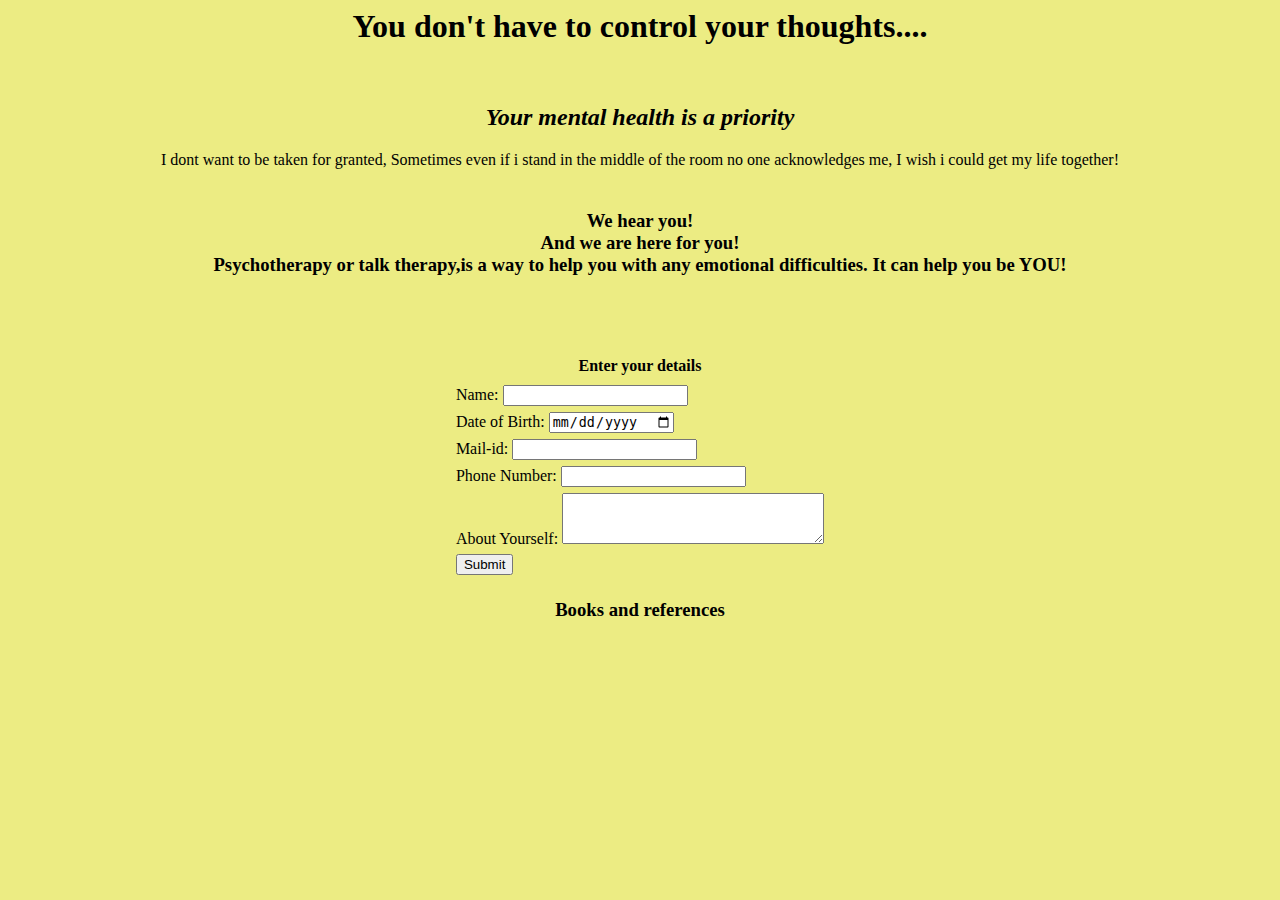
==== index.html @ ae57406c "Add initial cv website files" ====
<html>
    <head>
        <meta http-equiv="Content-Type" content="text/html;charset=UTF-8">
        <title></title>
      <center>
        <h1>You don't have to control your thoughts....</h1><br>
    <h2><i>Your mental health is a priority</i></h2></center>  
<center>
    I dont want to be taken for granted, Sometimes even if i stand in the middle of the room no one acknowledges me,
    I wish i could get my life together! <br>
        <h3><br>
            We hear you!
            <br>And we are here for you!
<br>
            Psychotherapy or talk therapy,is a way to help you with any emotional difficulties.
            It can help you be YOU! </h3>
       <br> <img src=https://encrypted-tbn0.gstatic.com/images?q=tbn:ANd9GcRiTyZXzQaep2gaGqJDkISXGr3f1zuTRR3_FA&usqp=CAU alt=""><br>
   
</center>
</head>

    <body style= "background-color:rgb(236, 236, 131)">
      <h1></h1>
          <center>
    <form action="" method="post" enctype="text/plain">
        <table cellspacing="4">
            <tr>
                <br>
                <thead><th>Enter your details</th></thead>
                <td> <label> Name:</label>
                <input type="text" name="" id=""></td>
            </tr>


        <tr>
            <td><label>Date of Birth:</label>
                <input type="date">
            </td>
        </tr>
           
            <tr>
                <td><label>Mail-id:</label>
                <input type="text"></td>
            </tr>
            <tr>
                <td> <label>Phone Number:</label>
                <input type="text">
               </td>
            </tr>
            <tr>
                <td> <label> About Yourself:</label>
                    <textarea name="name" cols="30" rows="3"></textarea></td>
            </tr>

            <tr>
                <td>  <input type="submit"></td>
            </tr>
          
        </table>
    </center>
        
         </form>


   <center> <h3>Books and references</h3>
    <a> </a>   
    <a> </a> 
    <a> </a> 
    <a> </a> 
    <a> </a> 
    </center>

    </body>
</html>
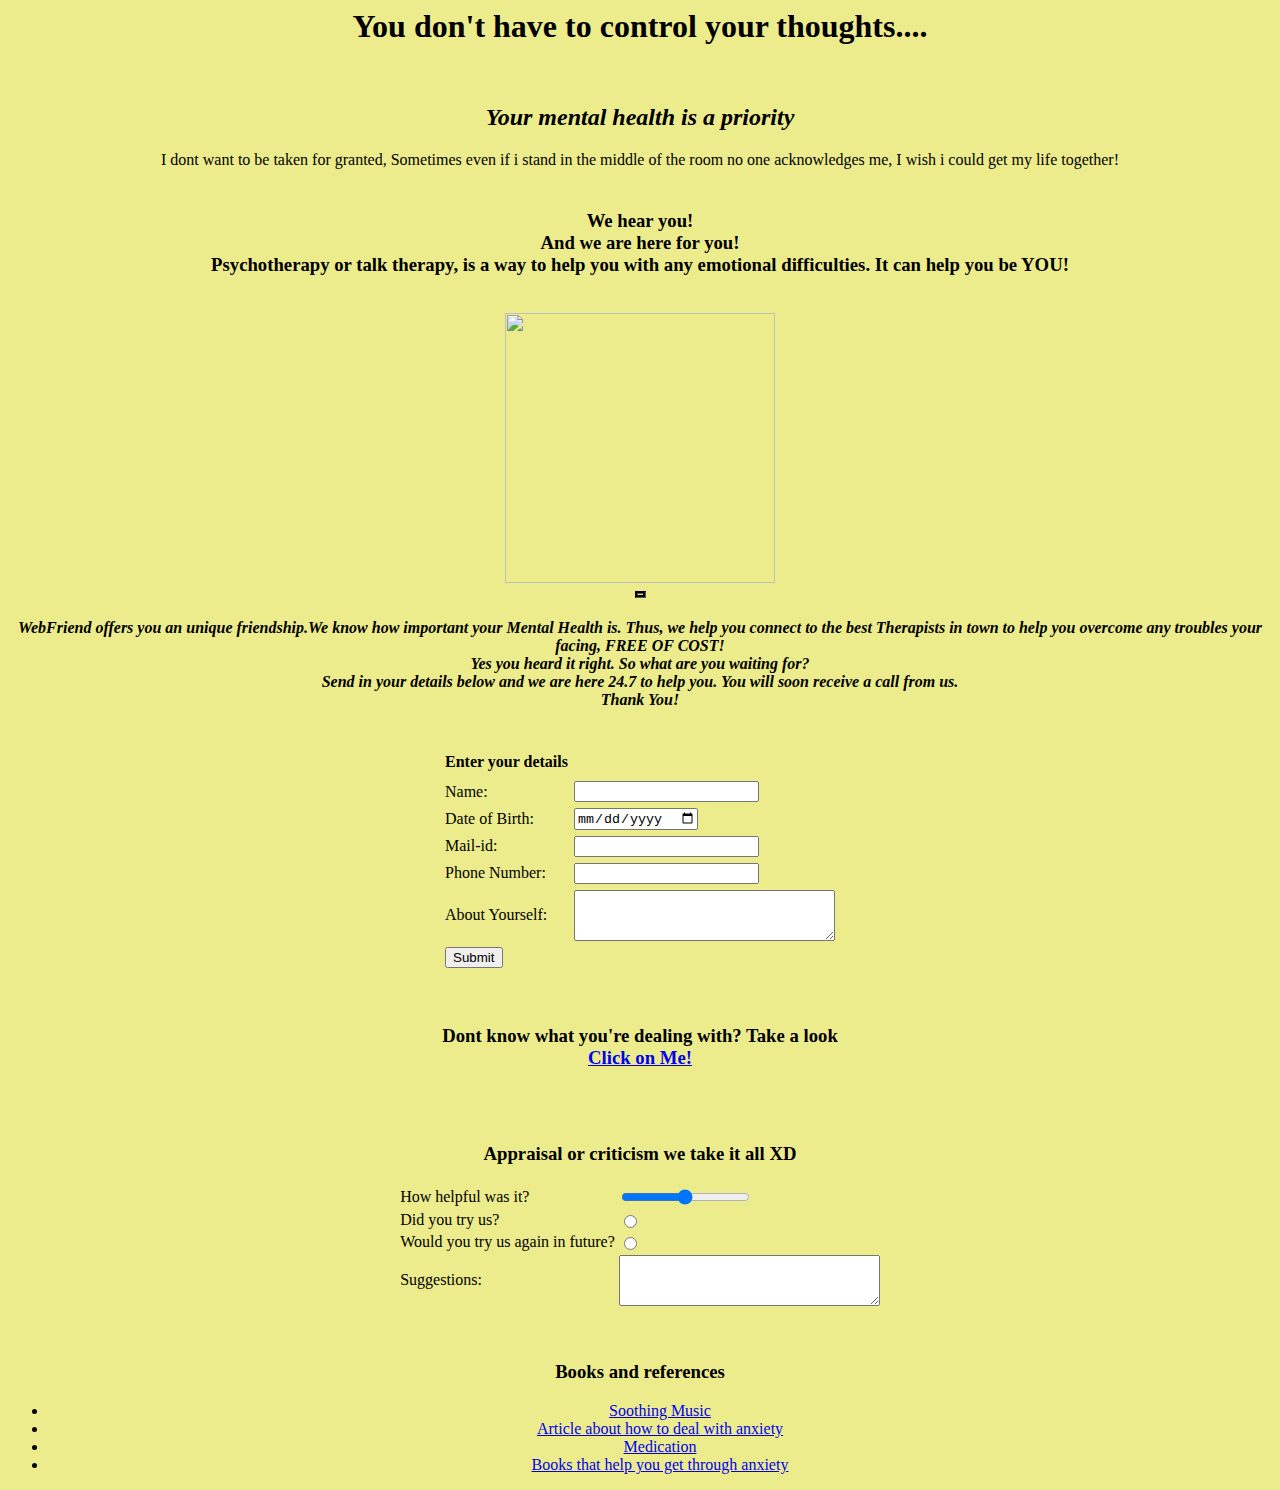
==== commit 8aee39c9: "Update index.html" ====
--- a/index.html
+++ b/index.html
@@ -1,7 +1,21 @@
 <html>
     <head>
         <meta http-equiv="Content-Type" content="text/html;charset=UTF-8">
-        <title></title>
+        <title>WebFriend</title>
+        <style>
+        img{
+            height: 270px;
+           }   
+           hr{
+               height: 1px;
+               border-style:groove;
+            border-color:black;
+            border-width: 3px;
+            width: 5px;
+
+        }
+        
+           </style>
       <center>
         <h1>You don't have to control your thoughts....</h1><br>
     <h2><i>Your mental health is a priority</i></h2></center>  
@@ -12,14 +26,26 @@
             We hear you!
             <br>And we are here for you!
 <br>
-            Psychotherapy or talk therapy,is a way to help you with any emotional difficulties.
+            Psychotherapy or talk therapy, is a way to help you with any emotional difficulties.
             It can help you be YOU! </h3>
+            
        <br> <img src=https://encrypted-tbn0.gstatic.com/images?q=tbn:ANd9GcRiTyZXzQaep2gaGqJDkISXGr3f1zuTRR3_FA&usqp=CAU alt=""><br>
-   
+     <hr>
+       <h4><i>WebFriend offers you an unique friendship.We know how important
+           your Mental Health is. Thus, we help you connect to the best Therapists
+           in town to help you overcome any troubles your facing, FREE OF COST!
+           <br>
+           Yes you heard it right. So what are you waiting for?
+           <br>Send in your details below and we are here 24.7 to help you.
+           You will soon receive a call from us.
+           <br>
+           Thank You!
+           
+      </i> </h4>
 </center>
 </head>
 
-    <body style= "background-color:rgb(236, 236, 131)">
+    <body style= "background-color:rgb(236, 236, 140)">
       <h1></h1>
           <center>
     <form action="" method="post" enctype="text/plain">
@@ -27,48 +53,93 @@
             <tr>
                 <br>
                 <thead><th>Enter your details</th></thead>
-                <td> <label> Name:</label>
-                <input type="text" name="" id=""></td>
+                <td> <label> Name:</label></td>
+               <td><input type="text" name=""value""></td>
             </tr>
 
 
         <tr>
-            <td><label>Date of Birth:</label>
-                <input type="date">
-            </td>
+            <td><label>Date of Birth:</label></td>
+               <td> <input type="date" name=""value""></td>
         </tr>
            
             <tr>
-                <td><label>Mail-id:</label>
-                <input type="text"></td>
+                <td><label>Mail-id:</label></td>
+                <td><input type="text"></td>
             </tr>
             <tr>
-                <td> <label>Phone Number:</label>
-                <input type="text">
-               </td>
+                <td> <label>Phone Number:</label></td>
+                <td><input type="text"></td>
             </tr>
             <tr>
-                <td> <label> About Yourself:</label>
-                    <textarea name="name" cols="30" rows="3"></textarea></td>
+                <td> <label> About Yourself:</label></td>
+                   <td> <textarea name="name" cols="30" rows="3"></textarea></td>
             </tr>
 
             <tr>
-                <td>  <input type="submit"></td>
+                <td>  <input type="button" value="Submit" onclick="clickevent()"></td>
             </tr>
+          <script type ="text/javascript">
+  document.getElementById("btnclick").onclick=clickevent;
+  function clickevent(){
+    alert('Successfully sent');
+};
+</script>
           
         </table>
+        </form>
     </center>
+
+   <center>
+       <br>
+       
+    <h3>Dont know what you're dealing with? Take a look
+        <br>
+        <a href="https://www.google.com/search?q=types+of+mental+health+disorders&ei=1MCxYNvSG5WA9QP-27nIAw&oq=typmental+health&gs_lcp=[base64]&sclient=gws-wiz">
+        Click on Me!</a>
+        <br>
+        </h3>
+        <br>
+        <br>
         
-         </form>
+      <h3>Appraisal or criticism we take it all XD</h3>
+      <form action="">
+          <table>
+              <tr>
+                  <td><label>How helpful was it?</label></td>
+                  <td><input type="range"></td>
+              </tr>
+              <tr>
+                  <td><label>Did you try us?</label></td>
+                  <td><input type="radio"></td>
+              </tr>
+              <tr><td><label>Would you try us again in future?</label>
+              </td>
+            <td><input type="radio"></td></tr>
+            <tr><td>Suggestions:</td>
+            <td><textarea name="name" cols="30" rows="3"></textarea></td></tr>
+
+             
+          </table>
+
+      </form>
+      <br>
 
 
-   <center> <h3>Books and references</h3>
-    <a> </a>   
-    <a> </a> 
-    <a> </a> 
-    <a> </a> 
-    <a> </a> 
+    <h3>Books and references </h3>
+    <ul>
+    
+        <li> <a href="https://www.youtube.com/watch?v=lFcSrYw-ARY">Soothing Music</a> </li>
+        <li> <a href="https://www.helpguide.org/articles/anxiety/coronavirus-anxiety.htm">Article about how to
+        deal with anxiety</a> </li>
+        <li> <a href="https://youtu.be/OHcwv-O2Lec"> Medication</a> </li>
+        <li> <a href="https://www.goodhousekeeping.com/health/wellness/g27170259/anxiety-books/">Books that help
+        you get through anxiety</a> </li>
+    </ul>
+   
+    
     </center>
 
     </body>
-</html>+</html>
+
